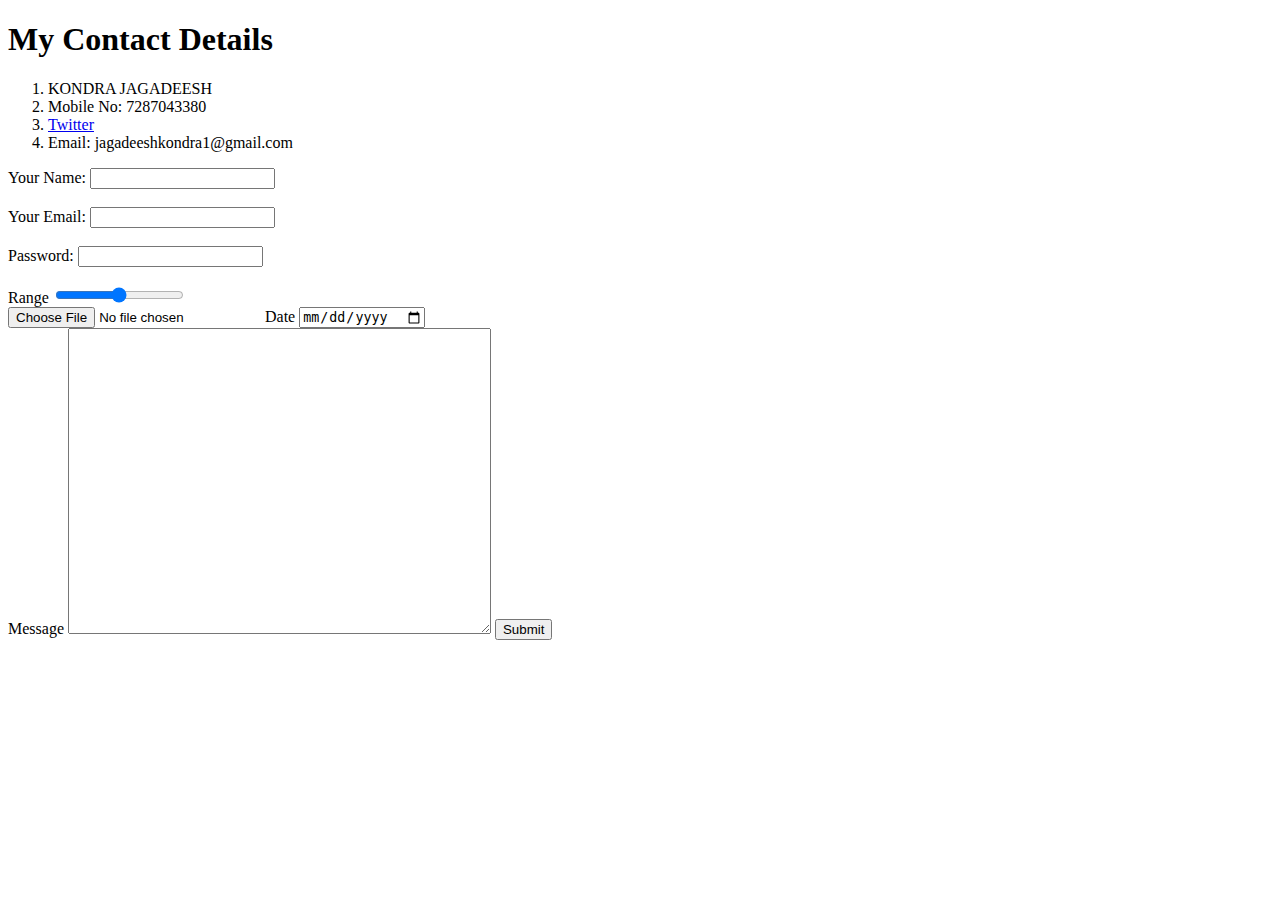
==== contact.html @ 40095255 "Add initial cv website" ====
<!DOCTYPE html>
<html lang="en" dir="ltr">
  <head>
    <meta charset="utf-8">
    <title>Contact Me</title>
  </head>
  <body>
    <h1>My Contact Details</h1>
    <ol>
      <li>KONDRA JAGADEESH</li>
      <li>Mobile No: 7287043380</li>
      <li><a href="https://twitter.com/0_jagadeesh_0">Twitter</a></li>
      <li>Email: jagadeeshkondra1@gmail.com</li>
    </ol>
<form class="" action="mailto:jagadeeshkondra1@gmail.com" method="post" enctype="text/plain" >
  <label>Your Name:</label>
  <input type="text" name="name " value=""><br><br>
  <label>Your Email:</label>
  <input type="email" name="email "><br><br>
  <label>Password:</label>
  <input type="password"><br><br>
  <label>Range</label>
  <input type="range"><br>
  <input type="file">
  <label>Date</label>
  <input type="date" ><br>
  <label>Message</label>
  <textarea name="Message" rows="20" cols="50"></textarea>

  <input type="submit" name="">
</form>
  </body>
</html>
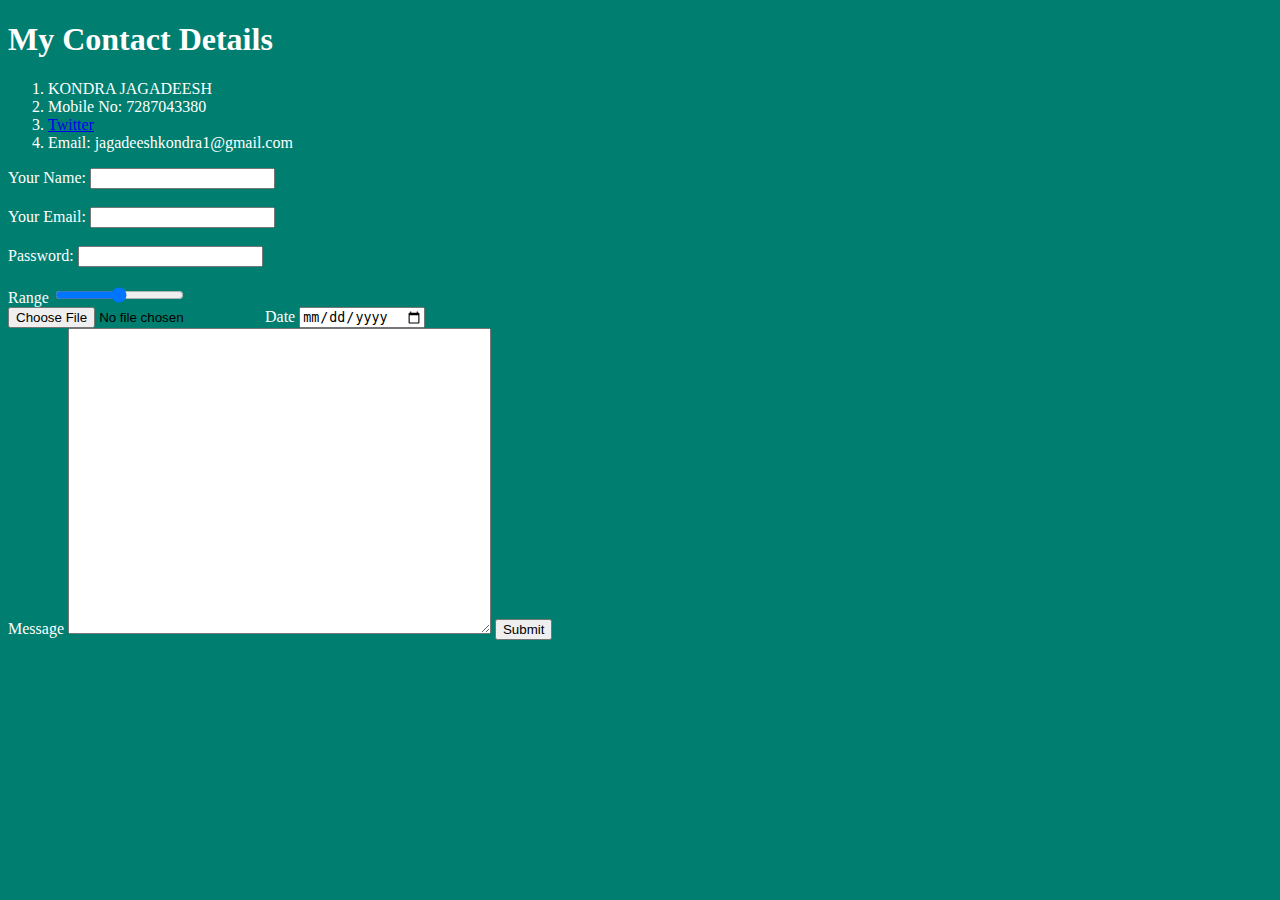
==== commit cf4de26d: "Update contact.html" ====
--- a/contact.html
+++ b/contact.html
@@ -1,8 +1,9 @@
 <!DOCTYPE html>
-<html lang="en" dir="ltr">
+<html>
   <head>
     <meta charset="utf-8">
     <title>Contact Me</title>
+    <link rel="stylesheet" href="/style.css">
   </head>
   <body>
     <h1>My Contact Details</h1>
--- a/style.css
+++ b/style.css
@@ -0,0 +1,36 @@
+body{
+  background-color:#007e6f;
+}
+hr{
+  background-color:#007e6f;
+  width:100%;
+  border-style: dotted none none;
+  border-color: white;
+  border-width: 5px;
+}
+h3{
+  color: black;
+}
+p{
+  color: white;
+}
+h1{
+  color: white;
+}
+li{
+  color: white;
+}
+td{
+  color:white;
+}
+th{
+  color: white;
+}
+label{
+  color: white;
+}
+/**********************CLASS SELECTORS**************************/
+.circular{
+  border-radius: 100%;
+
+}
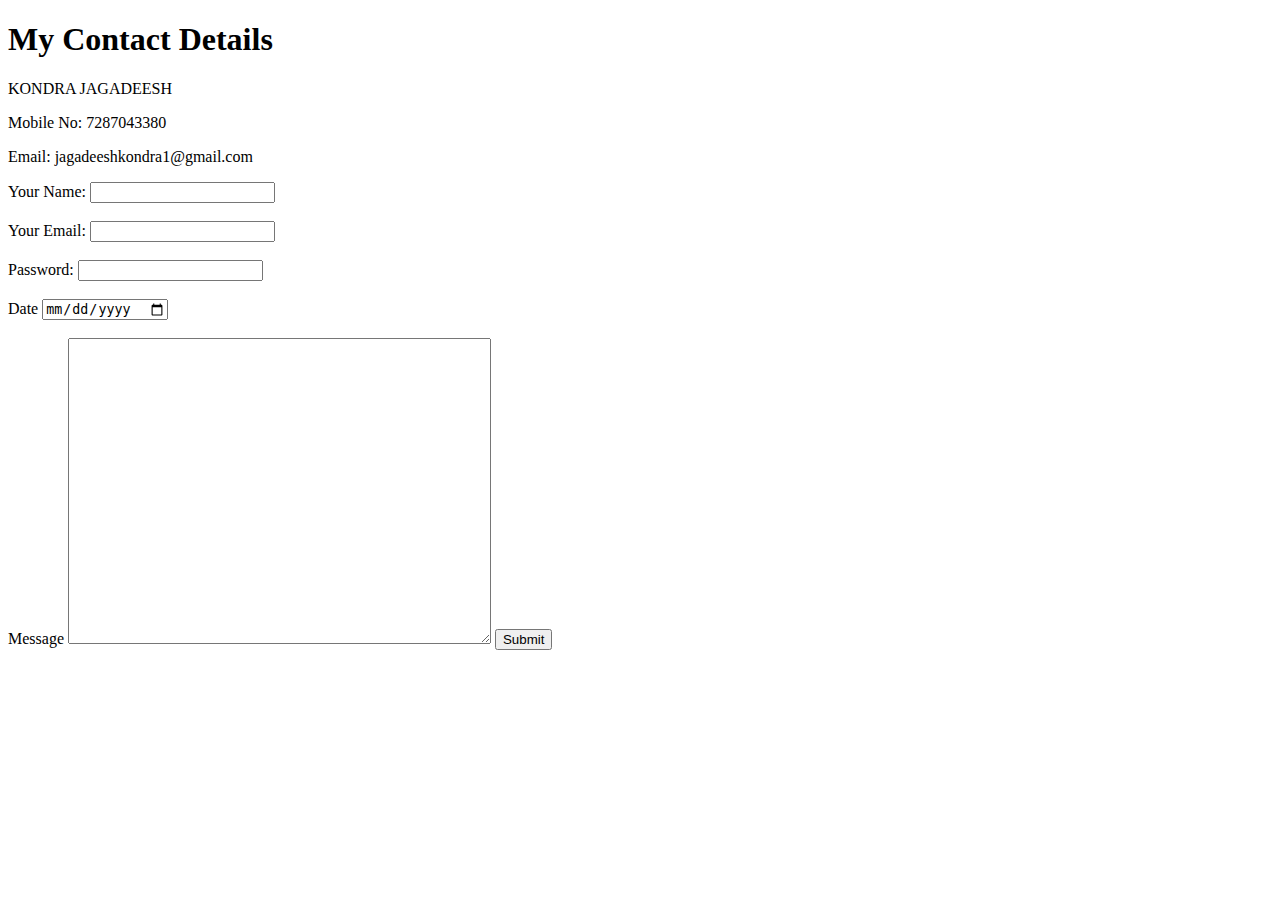
==== commit c9701a04: "Add files via upload" ====
--- a/contact.html
+++ b/contact.html
@@ -3,16 +3,15 @@
   <head>
     <meta charset="utf-8">
     <title>Contact Me</title>
-    <link rel="stylesheet" href="/style.css">
+    <link rel="stylesheet" href="css/styles.css">
   </head>
   <body>
     <h1>My Contact Details</h1>
-    <ol>
-      <li>KONDRA JAGADEESH</li>
-      <li>Mobile No: 7287043380</li>
-      <li><a href="https://twitter.com/0_jagadeesh_0">Twitter</a></li>
-      <li>Email: jagadeeshkondra1@gmail.com</li>
-    </ol>
+
+      <p>KONDRA JAGADEESH</p>
+      <p>Mobile No: 7287043380</p>
+      <p>Email: jagadeeshkondra1@gmail.com</p>
+
 <form class="" action="mailto:jagadeeshkondra1@gmail.com" method="post" enctype="text/plain" >
   <label>Your Name:</label>
   <input type="text" name="name " value=""><br><br>
@@ -20,11 +19,8 @@
   <input type="email" name="email "><br><br>
   <label>Password:</label>
   <input type="password"><br><br>
-  <label>Range</label>
-  <input type="range"><br>
-  <input type="file">
   <label>Date</label>
-  <input type="date" ><br>
+  <input type="date" ><br><br>
   <label>Message</label>
   <textarea name="Message" rows="20" cols="50"></textarea>
 
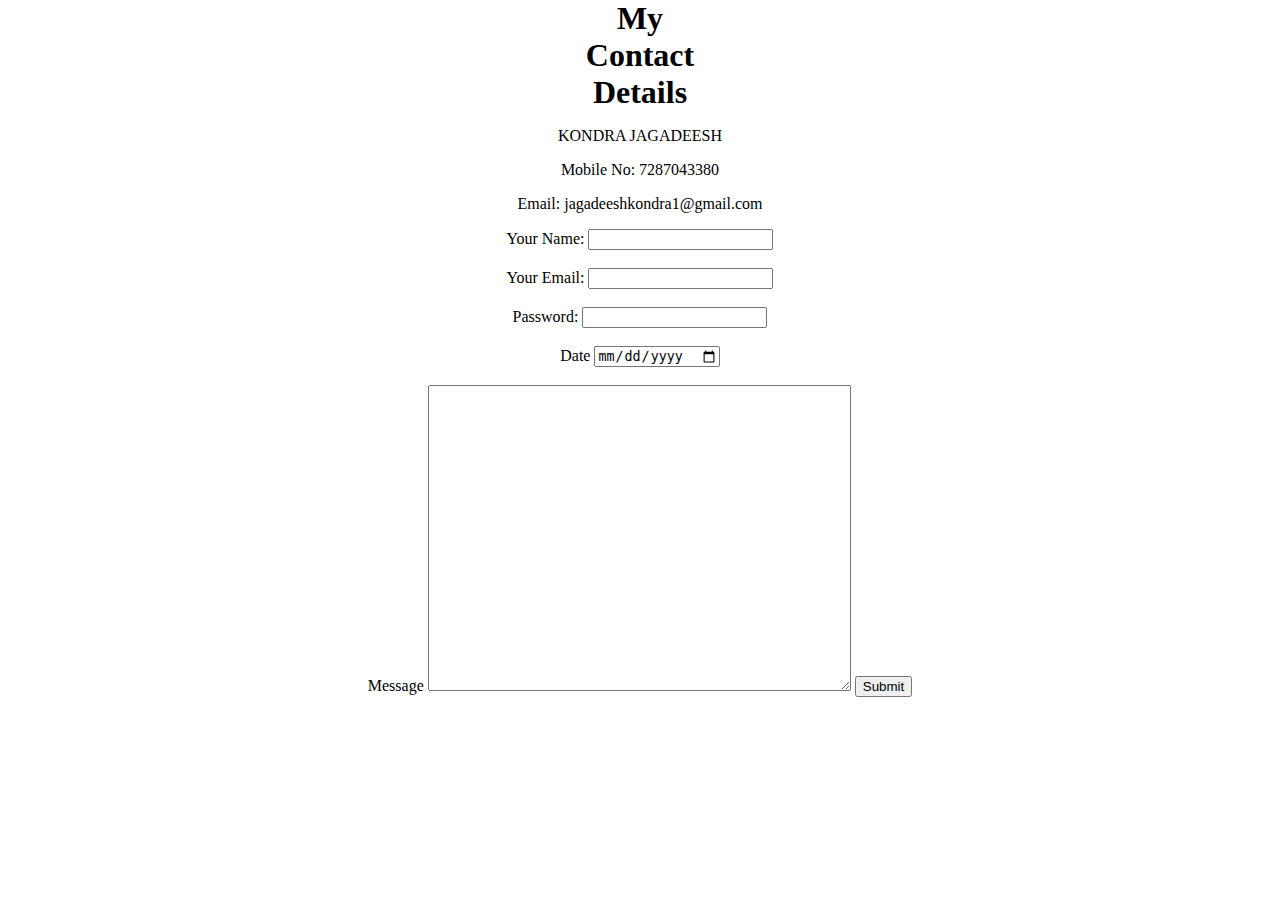
==== commit e1077705: "Update contact.html" ====
--- a/contact.html
+++ b/contact.html
@@ -3,7 +3,7 @@
   <head>
     <meta charset="utf-8">
     <title>Contact Me</title>
-    <link rel="stylesheet" href="css/styles.css">
+    <link rel="stylesheet" href="styles.css">
   </head>
   <body>
     <h1>My Contact Details</h1>
--- a/styles.css
+++ b/styles.css
@@ -0,0 +1,62 @@
+body{
+  margin: 0;
+text-align: center;
+font-family: cursive;
+}
+h1{
+  width: 10%;
+  margin: 0 auto 0 auto;
+}
+.education{
+  width: 300px;
+  height: 300px;
+}
+.a{
+  background-color:#dbf6e9;
+  position: relative;
+  padding-top: 100px;
+}
+.edu{
+  width:50%;
+  margin: 0 auto 0 auto;
+  padding: 30px;
+}
+.education{
+  width: 20%;
+  height: 20%;
+  float: left;
+}
+.hobby{
+  margin:100px auto 100px auto;
+}
+.cloud1{
+  position: absolute;
+  right: 300px;
+  text-align: center;
+}
+.cloud2{
+  position: absolute;
+left : 200px;
+}
+.b{
+  font-family: cursive;
+}
+.circular{
+  border-radius: 100%;
+}
+button{
+  background-color: black;
+  color: white;
+  background-size: cover;
+}
+button:hover{
+  background-color: grey;
+}
+.foot{
+  padding:30px;
+  background-color: black;
+  color: white;
+}
+.cu{
+  padding: 30px;
+}
